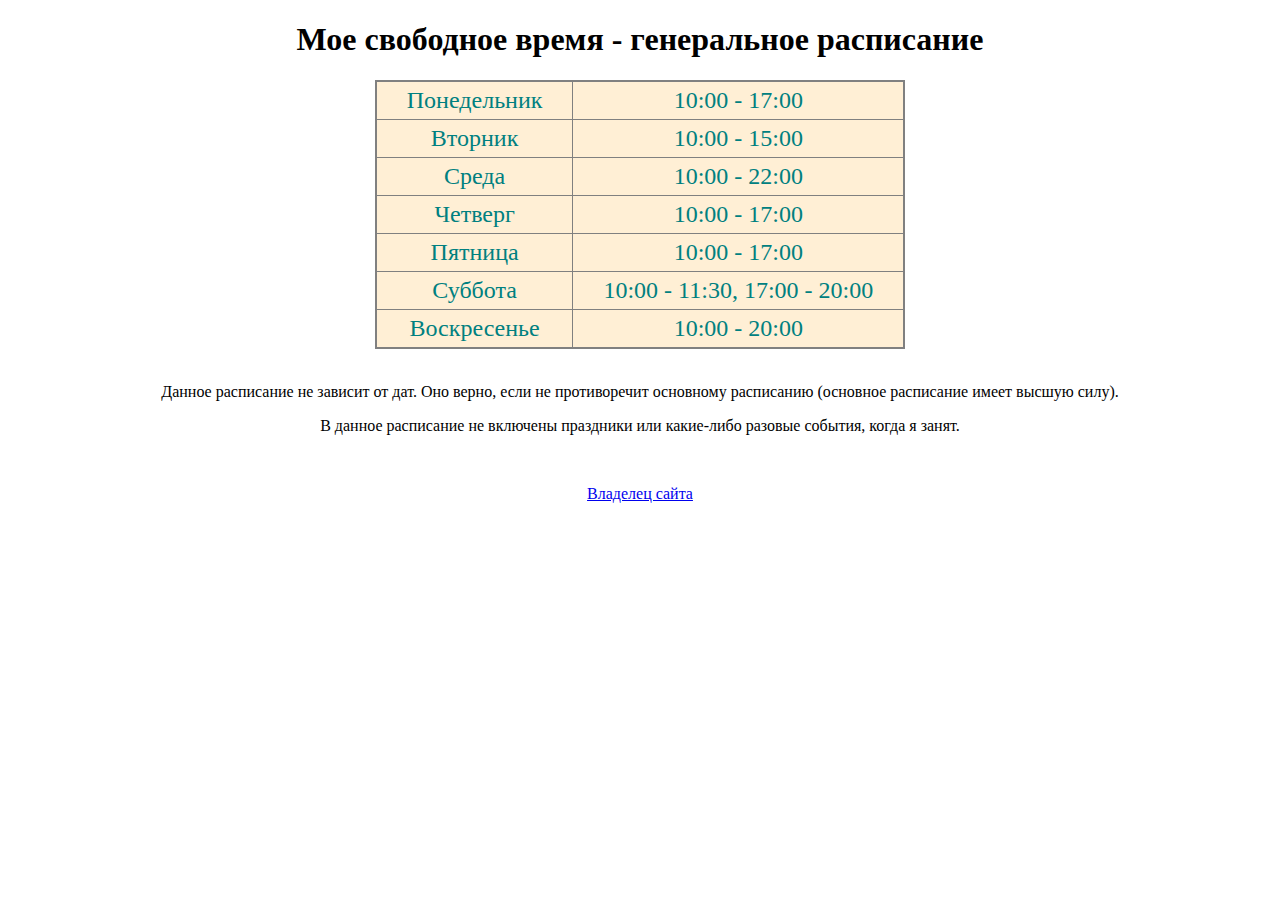
==== extra_page.html @ 94ae6505 "Added general timetable" ====
<!DOCTYPE html>
<html lang="en" dir="ltr">
<head>
  <title>Свободное время</title>
  <meta charset="utf-8">
  <meta name="keywords" content="Сайт">
  <meta name="description" content="Этот сайт предназначен для личного пользования">
  <link rel="shortcut icon" href="https://atom.io/favicon.ico">
  <link rel="stylesheet" href="style.css">
</head>
<body>
  <h1 class="text_in_centre">Мое свободное время - генеральное расписание</h1>
  <table class="table">
    <tbody>
      <tr>
        <td>Понедельник</td>
        <td>10:00 - 17:00</td>
      </tr>
      <tr>
        <td>Вторник</td>
        <td>10:00 - 15:00</td>
      </tr>
      <tr>
        <td>Среда</td>
        <td>10:00 - 22:00</td>
      </tr>
      <tr>
        <td>Четверг</td>
        <td>10:00 - 17:00</td>
      </tr>
      <tr>
        <td>Пятница</td>
        <td>10:00 - 17:00</td>
      </tr>
      <tr>
        <td>Суббота</td>
        <td>10:00 - 11:30, 17:00 - 20:00</td>
      </tr>
      <tr>
        <td>Воскресенье</td>
        <td>10:00 - 20:00</td>
      </tr>
    </tbody>
  </table>
  <br>
  <p class="text_in_centre">
    Данное расписание не зависит от дат. Оно верно, если не противоречит основному расписанию (основное расписание имеет высшую силу).
  </p>
  <p class="text_in_centre">
    В данное расписание не включены праздники или какие-либо разовые события, когда я занят.
  </p>
  <br>
  <p class="text_in_centre">
    <a class="author" href="https://vk.com/id197878598" target="_blank">
        Владелец сайта
    </a>
  </p>
</body>
</html>
---- style.css ----
table {
  color: teal;
  border-style: hidden;
  font: 18pt times-new-roman;
  background-color: PapayaWhip;
  margin: auto;
  text-align: center;
  border: 2px solid grey;
  border-collapse: collapse
}
td {
  padding: 5px 30px;
  border: 1px solid grey;
}
.green {
  color: green;
  font: 14pt arial;
}
.text_in_centre {
  text-align: center;
}
.small_space {
  height: 5;
}
.actual {
  color: blue;
}
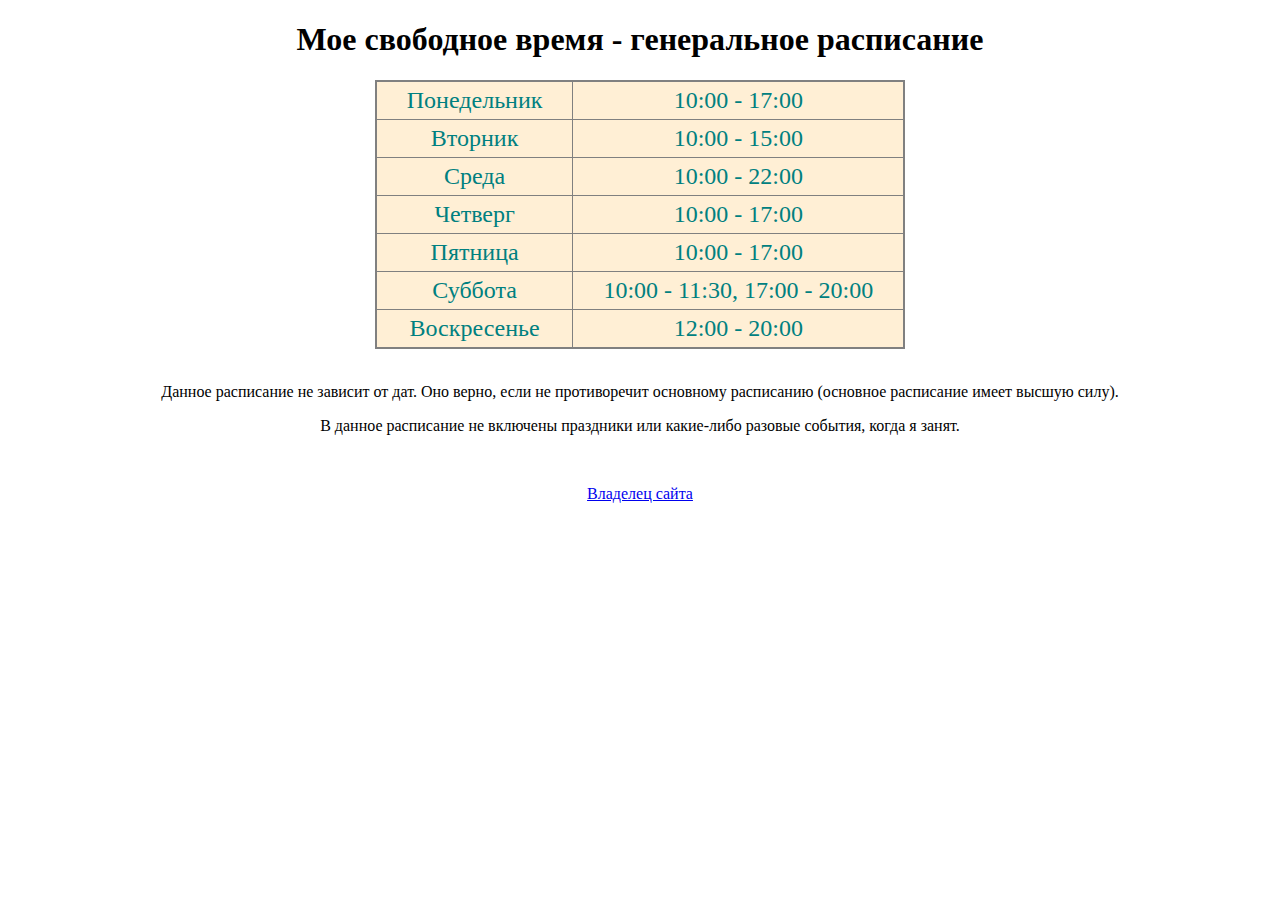
==== commit 783b39fa: "Update extra_page.html" ====
--- a/extra_page.html
+++ b/extra_page.html
@@ -38,7 +38,7 @@
       </tr>
       <tr>
         <td>Воскресенье</td>
-        <td>10:00 - 20:00</td>
+        <td>12:00 - 20:00</td>
       </tr>
     </tbody>
   </table>
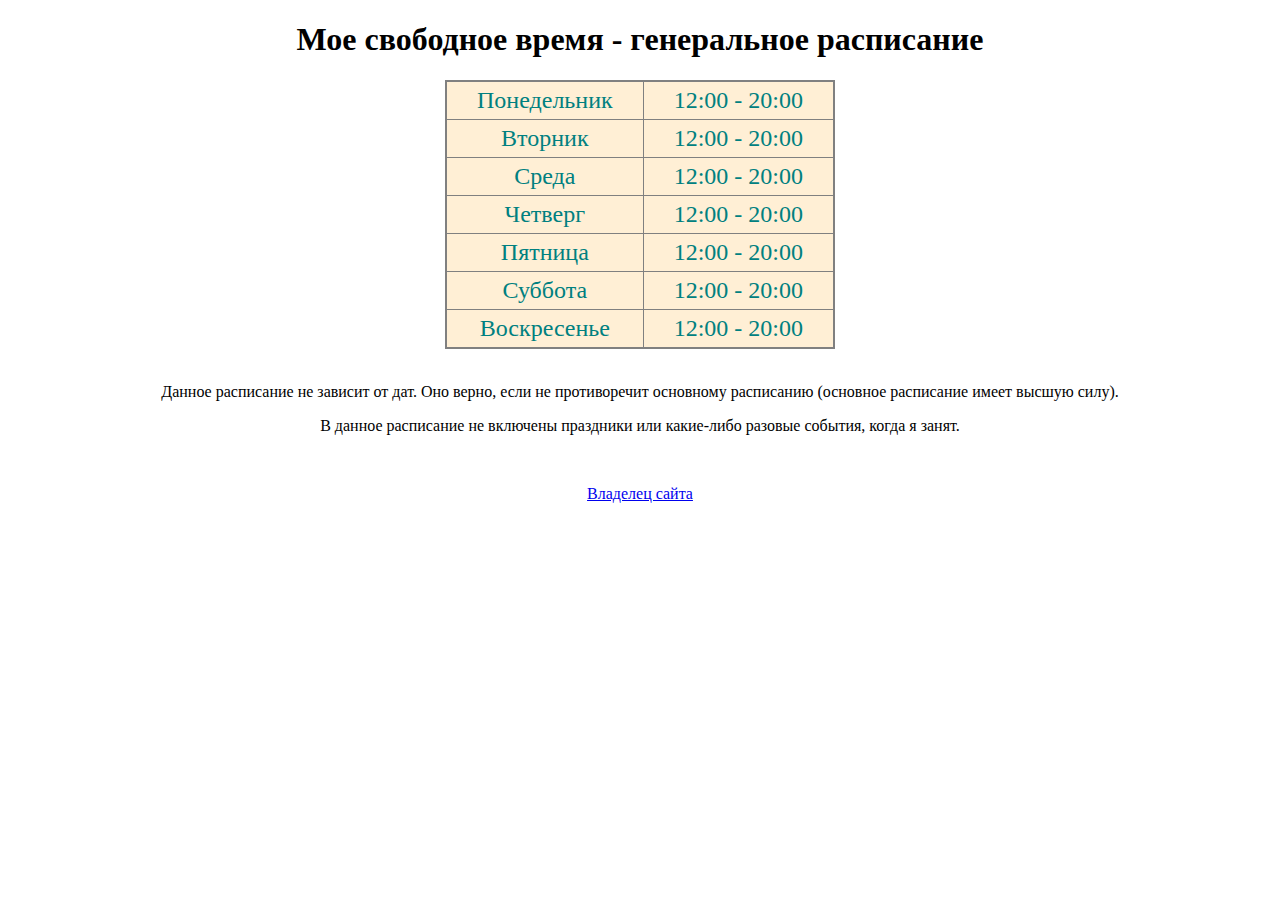
==== commit c4b91070: "Update extra_page.html" ====
--- a/extra_page.html
+++ b/extra_page.html
@@ -14,27 +14,27 @@
     <tbody>
       <tr>
         <td>Понедельник</td>
-        <td>10:00 - 17:00</td>
+        <td>12:00 - 20:00</td>
       </tr>
       <tr>
         <td>Вторник</td>
-        <td>10:00 - 15:00</td>
+        <td>12:00 - 20:00</td>
       </tr>
       <tr>
         <td>Среда</td>
-        <td>10:00 - 22:00</td>
+        <td>12:00 - 20:00</td>
       </tr>
       <tr>
         <td>Четверг</td>
-        <td>10:00 - 17:00</td>
+        <td>12:00 - 20:00</td>
       </tr>
       <tr>
         <td>Пятница</td>
-        <td>10:00 - 17:00</td>
+        <td>12:00 - 20:00</td>
       </tr>
       <tr>
         <td>Суббота</td>
-        <td>10:00 - 11:30, 17:00 - 20:00</td>
+        <td>12:00 - 20:00</td>
       </tr>
       <tr>
         <td>Воскресенье</td>
